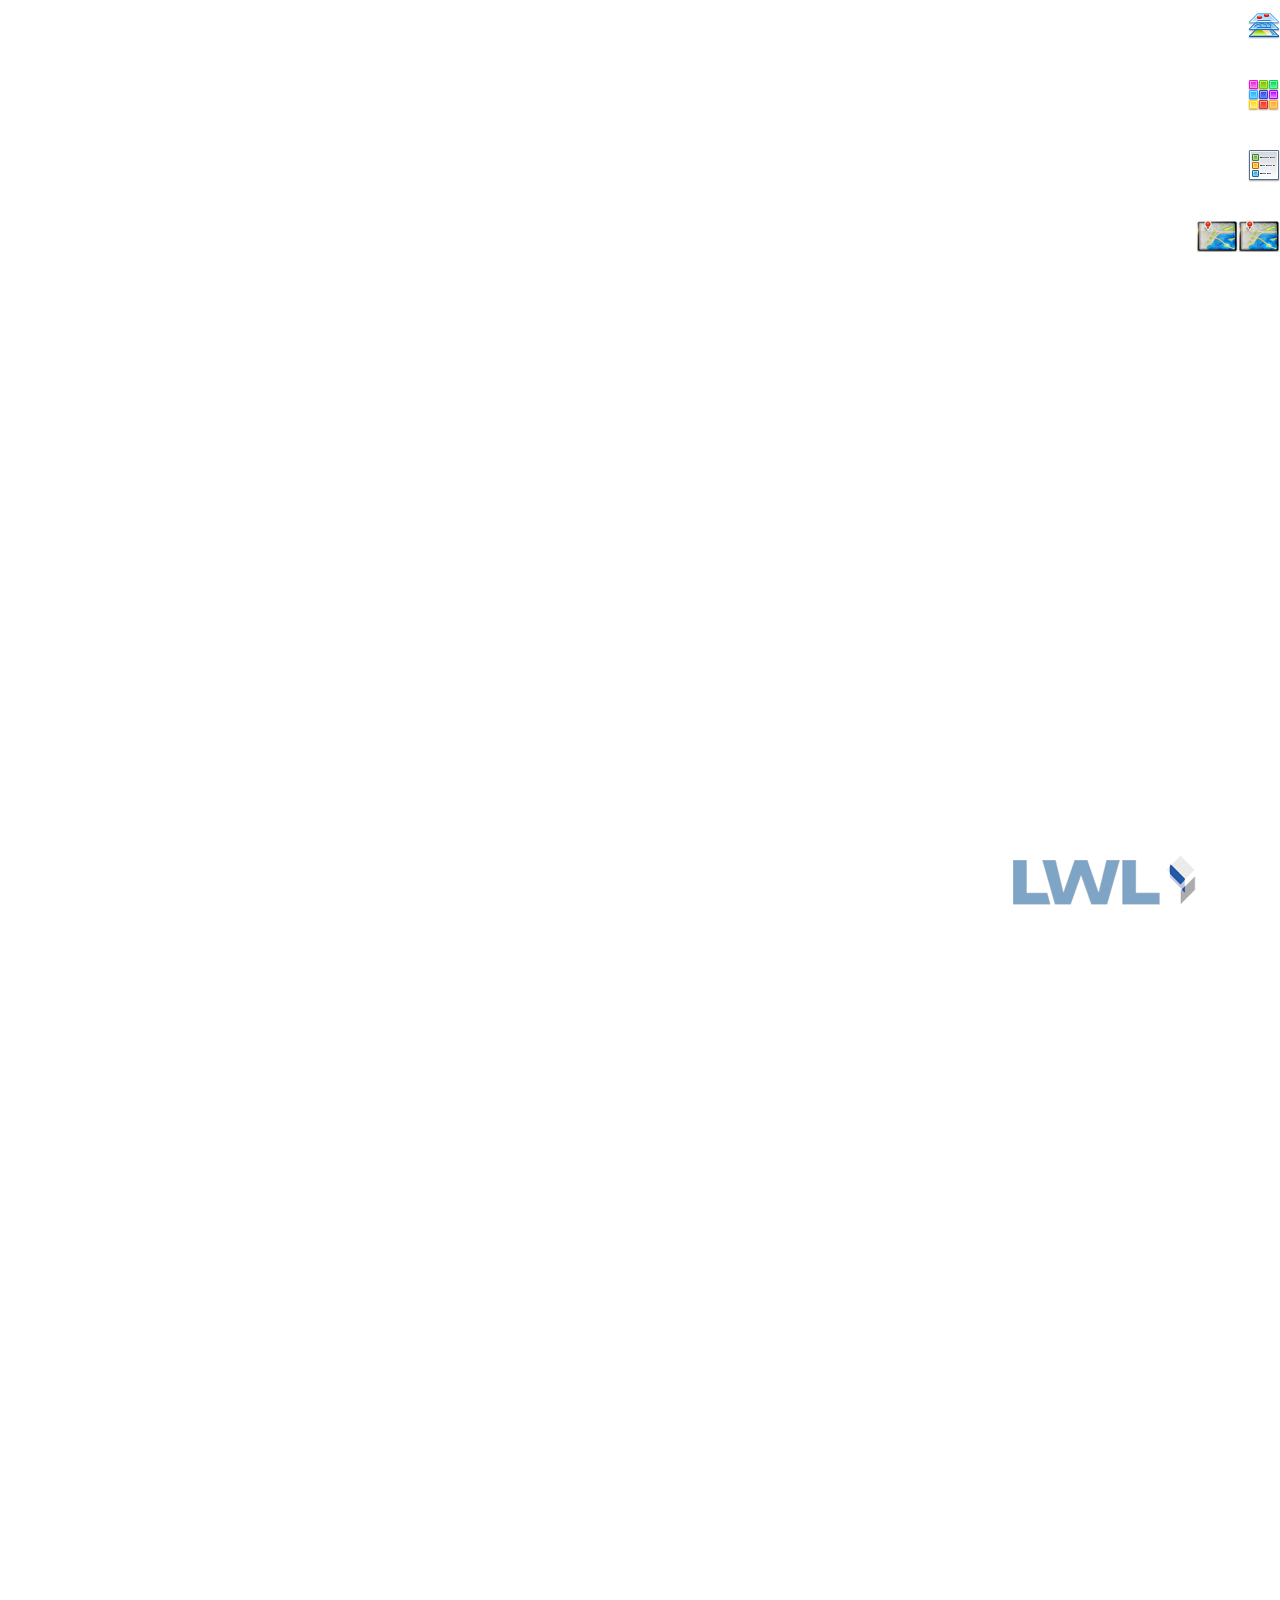
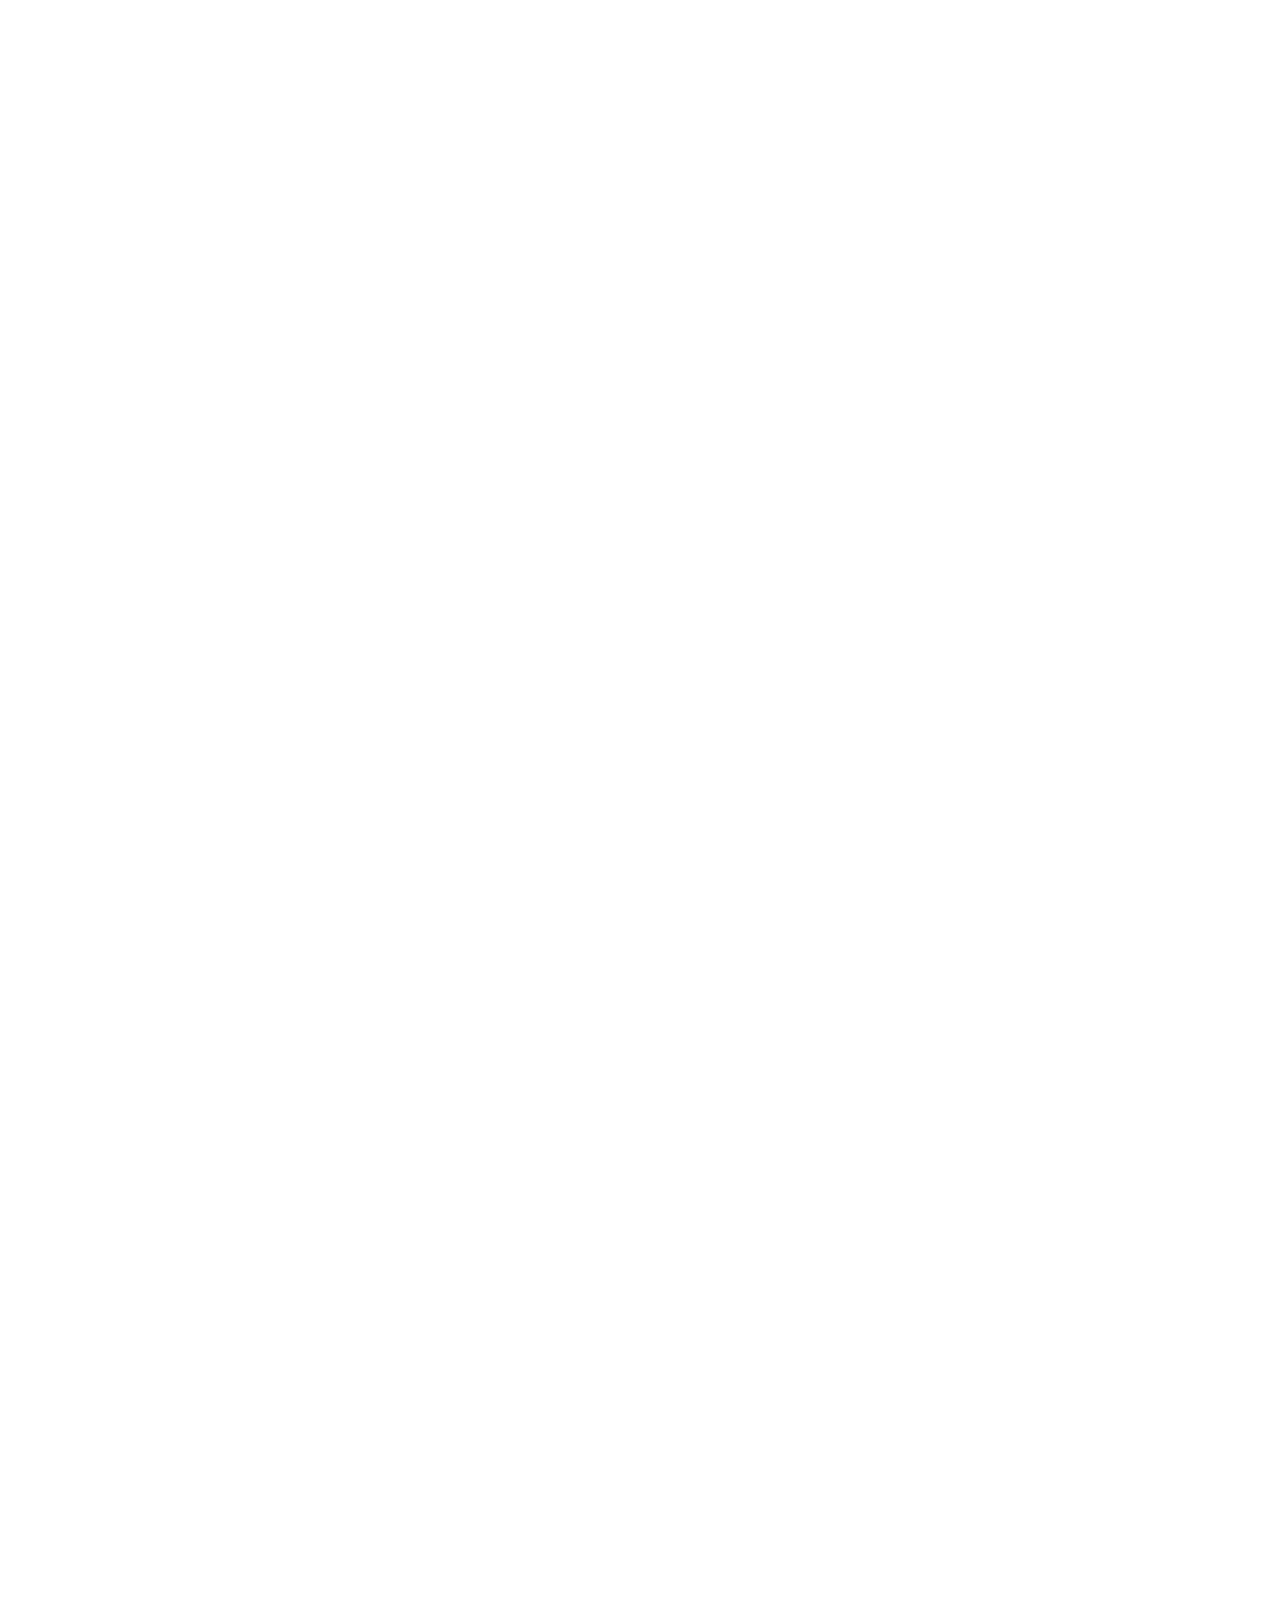
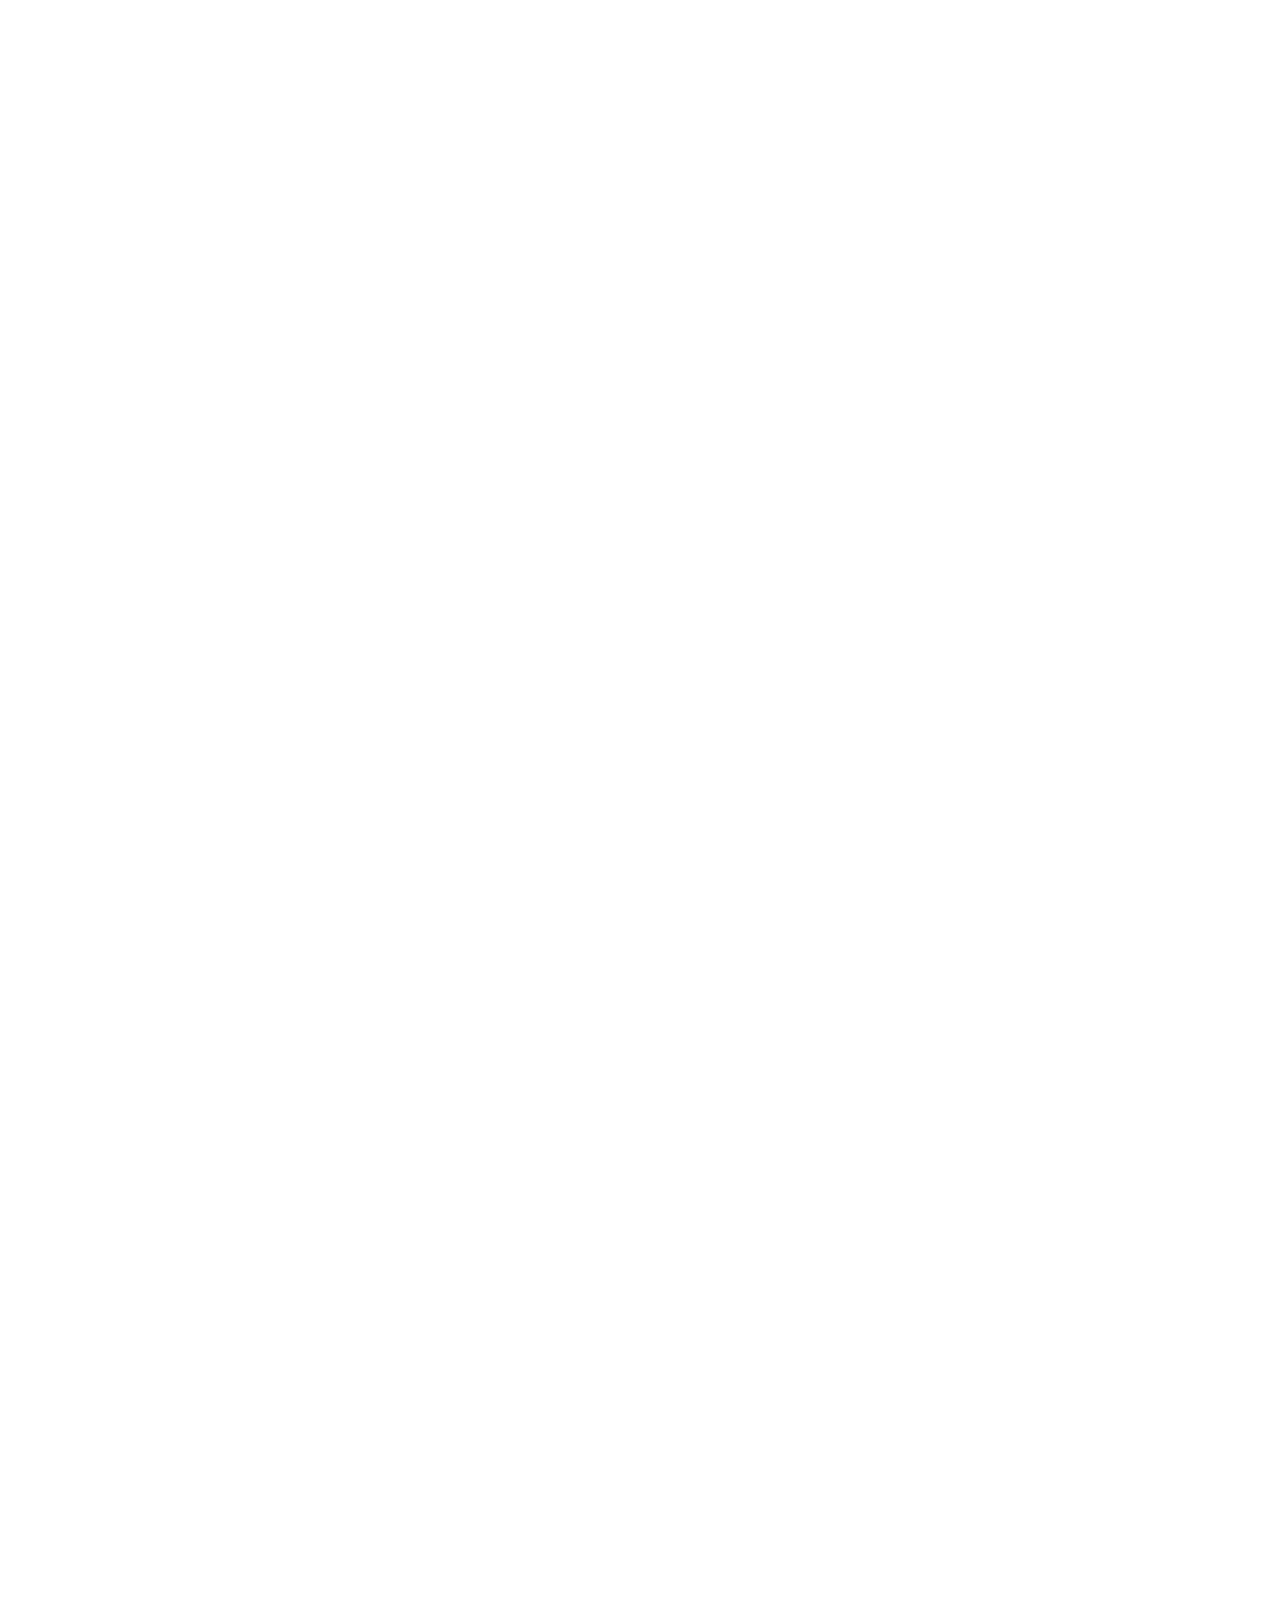
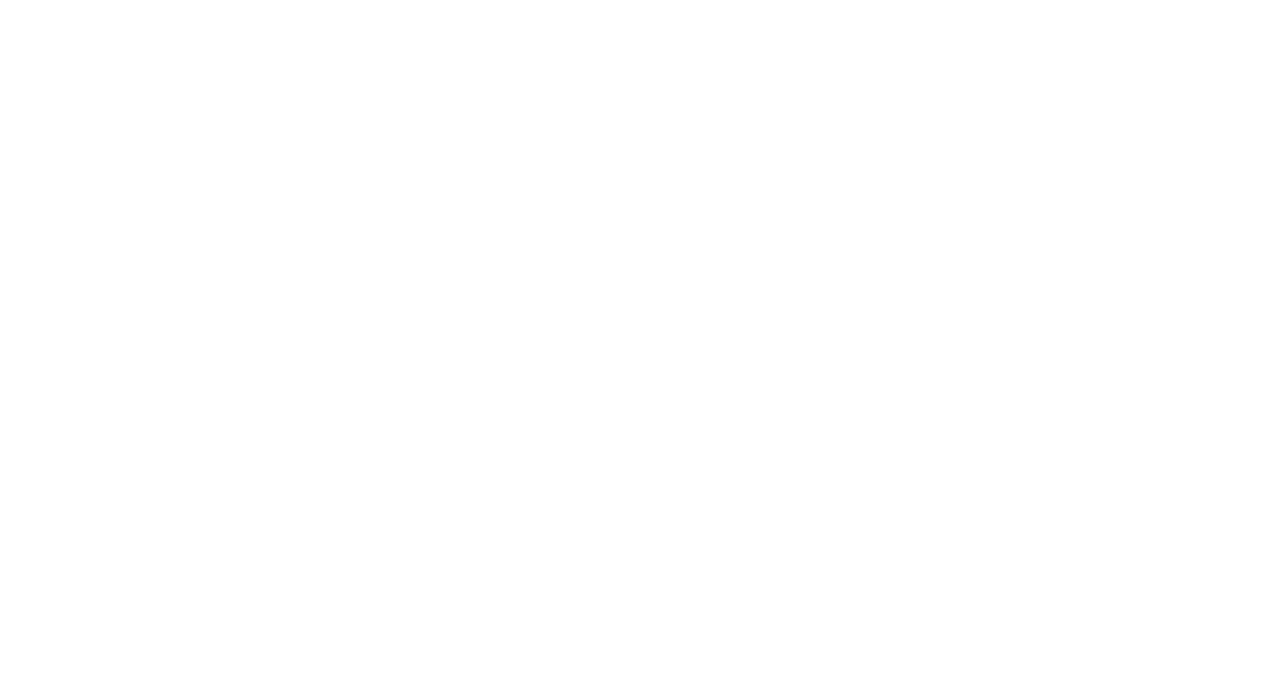
==== map.html @ 4ba6a509 "Corrected Bug from previous commit" ====
<!DOCTYPE html PUBLIC "-//W3C//DTD HTML 4.01//EN" "http://www.w3.org/TR/html4/strict.dtd">
<html lang="en">
  
  <head>
    <meta http-equiv="Content-Type" content="text/html; charset=utf-8">
    <meta name="viewport" content="initial-scale=1, maximum-scale=1,user-scalable=no"/>
    
    <!-- Basic Interface Style -->
	<link rel="stylesheet" href="http://serverapi.arcgisonline.com/jsapi/arcgis/3.1/js/dojo/dijit/themes/tundra/tundra.css">
	<!-- Style for popups containing diagrams -->
    <link rel="stylesheet" href="http://serverapi.arcgisonline.com/jsapi/arcgis/3.1/js/esri/dijit/css/Popup.css">
    <!-- Main style file-->
    <link rel="stylesheet" href="lwl-style.css">
	
	<!--dojo config settings-->
	<script type="text/javascript">
      var dojoConfig = {
        parseOnLoad: true
      }
          ;
    </script>
    
    <!-- ArcGIS Server Script -->
    <script src="http://serverapi.arcgisonline.com/jsapi/arcgis/?v=2.6">
    </script>
    <!-- Menu behaviour (icons, sliding etc.) -->
    <script src="wipeMenu.js" type="text/javascript">
    </script>
    <!-- -->
    <script src="individualBreaks.js" type="text/javascript">
    </script>
    <!-- Color picker -->
    <script type="text/javascript" src="jscolor/jscolor.js">
    </script>
    <!-- Functions to create a color ramp from two colors -->
    <script type="text/javascript" src="generateColorRamp.js">
    </script>
    <!-- Map init() Method and other important functions -->
    <script type="text/javascript" src="main.js">
    </script>
  </head>
  
  <body onload="" class="tundra">
    <!-- Layer selection menu -->
    <div id="content1" style="position: absolute; width: 100%; height: 100%;">
      <a href="#" class="icons" id="slideAwayButton_layer" style="position: absolute; right:0px; top:10px; z-index: 4;">
        <img src="images/layers_map.png">  
      </a>
      <div id="slideTarget_layer" class="wipe-menu slide chain" style="position: absolute; top:5000px; z-index: 4;">
        <a href="#" id="slideBackButton_layer" style="position: absolute; top:10px; right:12px; z-index: 4;">
          <img src="images/close12.png">
        </a>
        <a id="themenauswahlInfo" style="position: absolute; top:10px; right:26px; z-index: 4; cursor: help;">
          <img src="images/Help_sm.png">
        </a>
        <div dojoType="dijit.TitlePane" title="Themenauswahl" open="true" style="width:280px; overflow:auto;">
          <p>
            <form name="form1" id="form1" method="post" autocomplete="off">
              <div align="left" style="font-size:1em">
                <b>
                  Klassifizierbar:
                </b>
              </div>
              <input type="radio" id="gebCheck" name="Layer" value="Geburtenrate" checked=true onchange="layerChange(1)">
              Geburtenrate 
              <a id="geburtenrateInfo" style="cursor: help;">
                <img src="images/Help_sm.png">
              </a>
              <br>
              <input type="radio" name="Layer" value="Sterberate" onchange="layerChange(2)">
              Sterberate 
              <a id="sterberateInfo" style="cursor: help;">
                <img src="images/Help_sm.png">
              </a>
              <br>
              <input type="radio" name="Layer" value="Demographie" onchange="layerChange(3)">
              Demographie 
              <a id="demographieInfo" style="cursor: help;">
                <img src="images/Help_sm.png">
              </a>
              <br>
              
		  </form>
       </p>
       <form>
         <div align="left" style="font-size:1em">
           <br>
           <b>
             Nur Diagramme:
           </b>
         </div>
         <input type="checkbox" id="religionChk" name="Layer" value="Religion" onchange="layerChange(4)">
         Religion 
         <a id="religionInfo" style="cursor: help;">
           <img src="images/Help_sm.png">
         </a>
         <br>
         <input type="checkbox" id="pflegehilfeChk" name="Layer" value="Pflegehilfe" onchange="layerChange(5)">
         Pflegehilfe 
         <a id="pflegehilfeInfo" style="cursor: help;">
           <img src="images/Help_sm.png">
         </a>
       </form>
       <div id="slider1" data-dojo-type="dijit.form.HorizontalSlider" data-dojo-props='name:"horizontal1", onChange:function(val){ setFeatureLayerOpacity(val) }, value:0.5, maximum:1, minimum:0, pageIncrement:100, showButtons:true, intermediateChanges:true, slideDuration:500, style:{width:"50%", height:"20px"} '>
  <div align="center" style="font-size:0.75em">
    Transparenz
  </div>
       </div>
       
     <!-- Base-map selection menu pane -->
     </div>
     <div dojoType="dijit.TitlePane" title="Hintergrundkarte" closable="false"  open="false" style="width:280px; overflow:auto;">
       <div dojoType="dijit.layout.ContentPane" style="height:280px; overflow:auto;">
         <div id="basemapGallery" >
         </div>
       </div>
     </div>
     
  </div>
  
  <!-- Classes -->
  <a href="#" class="icons" id="slideAwayButton_classes" style="position: absolute; right:0px; top:80px; z-index: 3;">
    <img id="classesBtnImg" src="images/classes.png">
  </a>
  <div id="slideTarget_classes" class="wipe-menu slide chain" style="position: absolute; top:5000px; z-index: 3;">
    
    <a href="#" id="slideBackButton_classes" style="position: absolute; top:10px; right:12px; z-index: 4;">
      <img src="images/close12.png">
    </a>
    <a id="klasseneinteilungInfo" style="position: absolute; top:10px; right:26px; z-index: 4; cursor: help;">
      <img src="images/Help_sm.png">
    </a>
    <p>
      Klasseneinteilung:
    </p>
    
    <!-- Individual classes -->
    <div id="breaksPane" dojoType="dijit.TitlePane" title="Individuell" open="false" style="width:280px; overflow:auto; max-height:230px;">
      <a> <!-- href="javascript:addIndivBreakField()"> -->
        <p>Diese Funktion ist zur Zeit deaktiviert.</p>
        <img src="images/plus20.png">
      </a>
      <table id="Breaks">
      </table>
    </div> 
    <!-- Automatic classes (equal breaks) -->
    <div dojoType="dijit.TitlePane" title="Automatisch" open="true" style="width:280px; overflow:auto;">
      <table border="0">
        <tr>
          <td>
            <b>
              Farbskala von/bis: 
            </b>
          </td>
          <td>
            <input class="color" id="eqBrStartColor" style="width:25px;">
            <b>
              /
              <b>
                <input class="color" id="eqBrEndColor" style="width:25px;">
                <br>
              </td>
            </tr>
            <tr>
              <td>
                <b>
                  Anzahl der Klassen: 
                </b>
              </td>
              <td>
                <input type="text" id="equalBreaksText" value="4" style="width:50px;">
              </td>
            </tr>
          </table>
        <input type="button" onclick="javascript:addEqualBreaks(parseInt(document.getElementById('equalBreaksText').value), document.getElementById('eqBrEndColor').value, document.getElementById('eqBrStartColor').value)" value="Anwenden">
        <table id="Breaks">
        </table>
      </div>
    </div>  
  </div>
  
  
  
  
  <!-- Legend -->
  <a href="#" class="icons" id="slideAwayButton_legend" style="position: absolute; right:0px; top:150px; z-index: 2;">
    <img id="legendBtnImg" src="images/legend.png">
  </a>
  <div id="slideTarget_legend" class="wipe-menu slide chain" style="position: absolute; top:3000px; z-index: 2; height: 230px; max-height:230px;">
    
    <a href="#" id="slideBackButton_legend" style="position: absolute; top:10px; right:12px; z-index: 4;">
      <img src="images/close12.png">
    </a>
    
    <div title="Legende" style="width:180px; height:230px; max-height=230px; overflow:auto;">
      <p>
        <b>
          Legende:
        </b>
      </p>
      <div id="legendDiv">
        <div id="legend">
        </div>
      </div>
    </div>
  </div>
  
  
  <!-- Split Screen -->
  <div id="splitDiv">
    <a href="#" class="icons" id="slideAwayButton_split" style="position: absolute; right:0px; top:220px; z-index: 5;">
      <img src="images/map_btn.png" >
    </a>
  </div>
  
  
  
  <div dojotype="dijit.layout.BorderContainer" design="headline" gutters="false"
  style="width: 100%; height: 100%; margin: 0;">
    <div id="map" dojotype="dijit.layout.ContentPane" region="center" style="overflow:hidden; z-index: 1;">
    </div>
  </div>
  
  
  <!-- Ifgi and LWL logo -->
  <a href="http://www.lwl.org/" target="_blank" id="lwl_logo_map" style="position: absolute; right:120px; bottom:5px; z-index: 2; opacity: 0.5; height:35px;">
    <img src="images/lwl_logo_map.png">
  </a>
  <a href="http://ifgi.uni-muenster.de/" target="_blank" id="ifgi_logo_map" style="position: absolute; right:80px; bottom:0px; z-index: 2; height:45px;">
    <img src="images/ifgi_logo_map.png">
  </a>
  </div>
  
</body>
</html>
---- lwl-style.css ----
.simpleInfoWindow, .simpleInfoWindow .title {
border-color: #5C9CFF;
}
.simpleInfoWindow .title{
font-weight:bold;
}
html, body { 
height: 100%; width: 100%;
margin: 0; padding: 0;
} 
body{
background-color: #fff; overflow:hidden; 
font-family: sans-serif;
}	 

.wipe-menu {
	background-color:#ededff;	
	border-radius:6px;
	border:1px solid #dcdcdc;
margin:2em;
padding:0.5em;
text-align:left;
min-width:200px;
font-family: verdana;
font-size: 12px;
}
.wipe {
font-size: 18px;
height: auto;
width: auto;
min-width:200px;
}
.slide {
position: absolute;
left: 0px;
top: 00px;
}
.chain {
opacity: 0;
}

.simpleInfoWindow, .simpleInfoWindow .title {
border-color: #5C9CFF;
}
.simpleInfoWindow .title{
font-weight:bold;
}
html, body { 
height: 100%; width: 100%;
margin: 0; padding: 0;
} 
body{
background-color: #fff; overflow:hidden; 
font-family: verdana;
}	 
.content{
padding:0px;
z-index:20;
}

div.title{
font-weight:bold;
}

.range, range{
width:65px;
height:20px;
border:1px solid #9cb5e6;
background-color:#aac3f4;
}

#legend_graphicsLayer1_1 {
   max-height: 100px;
}
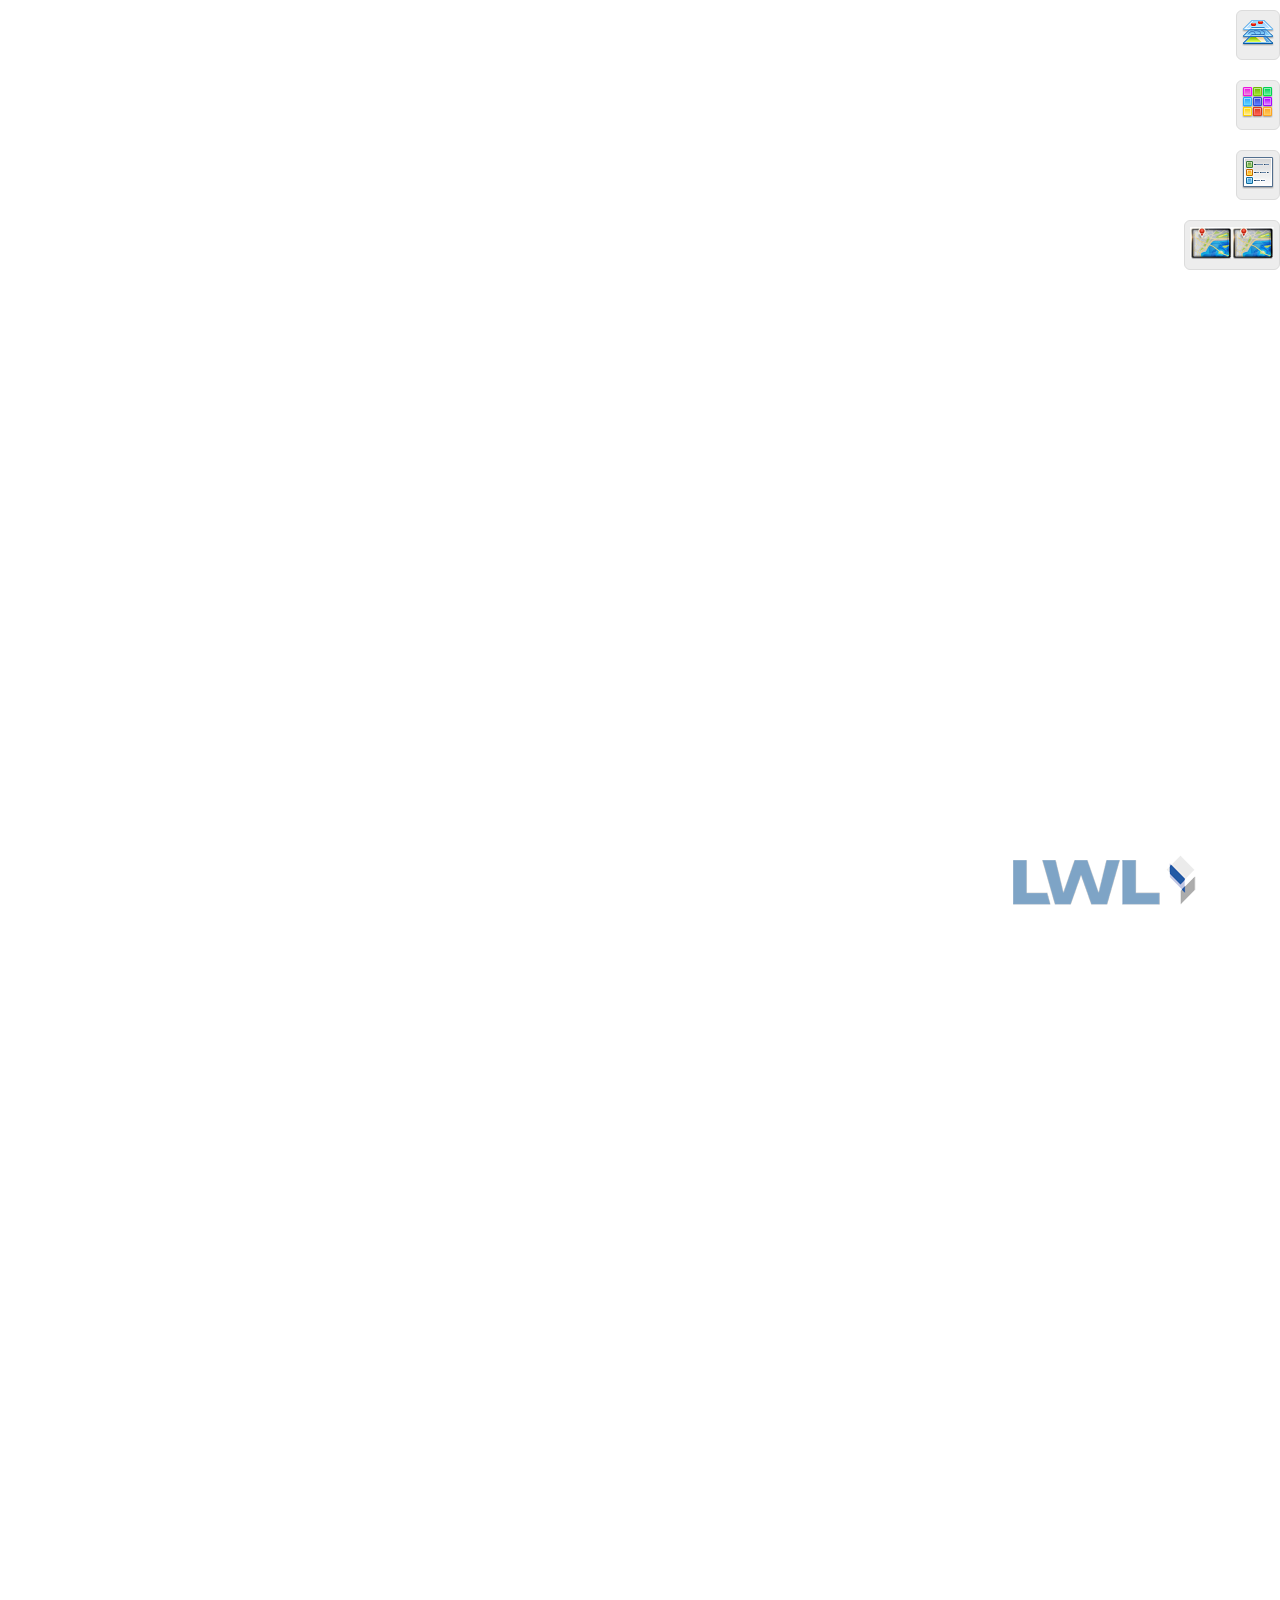
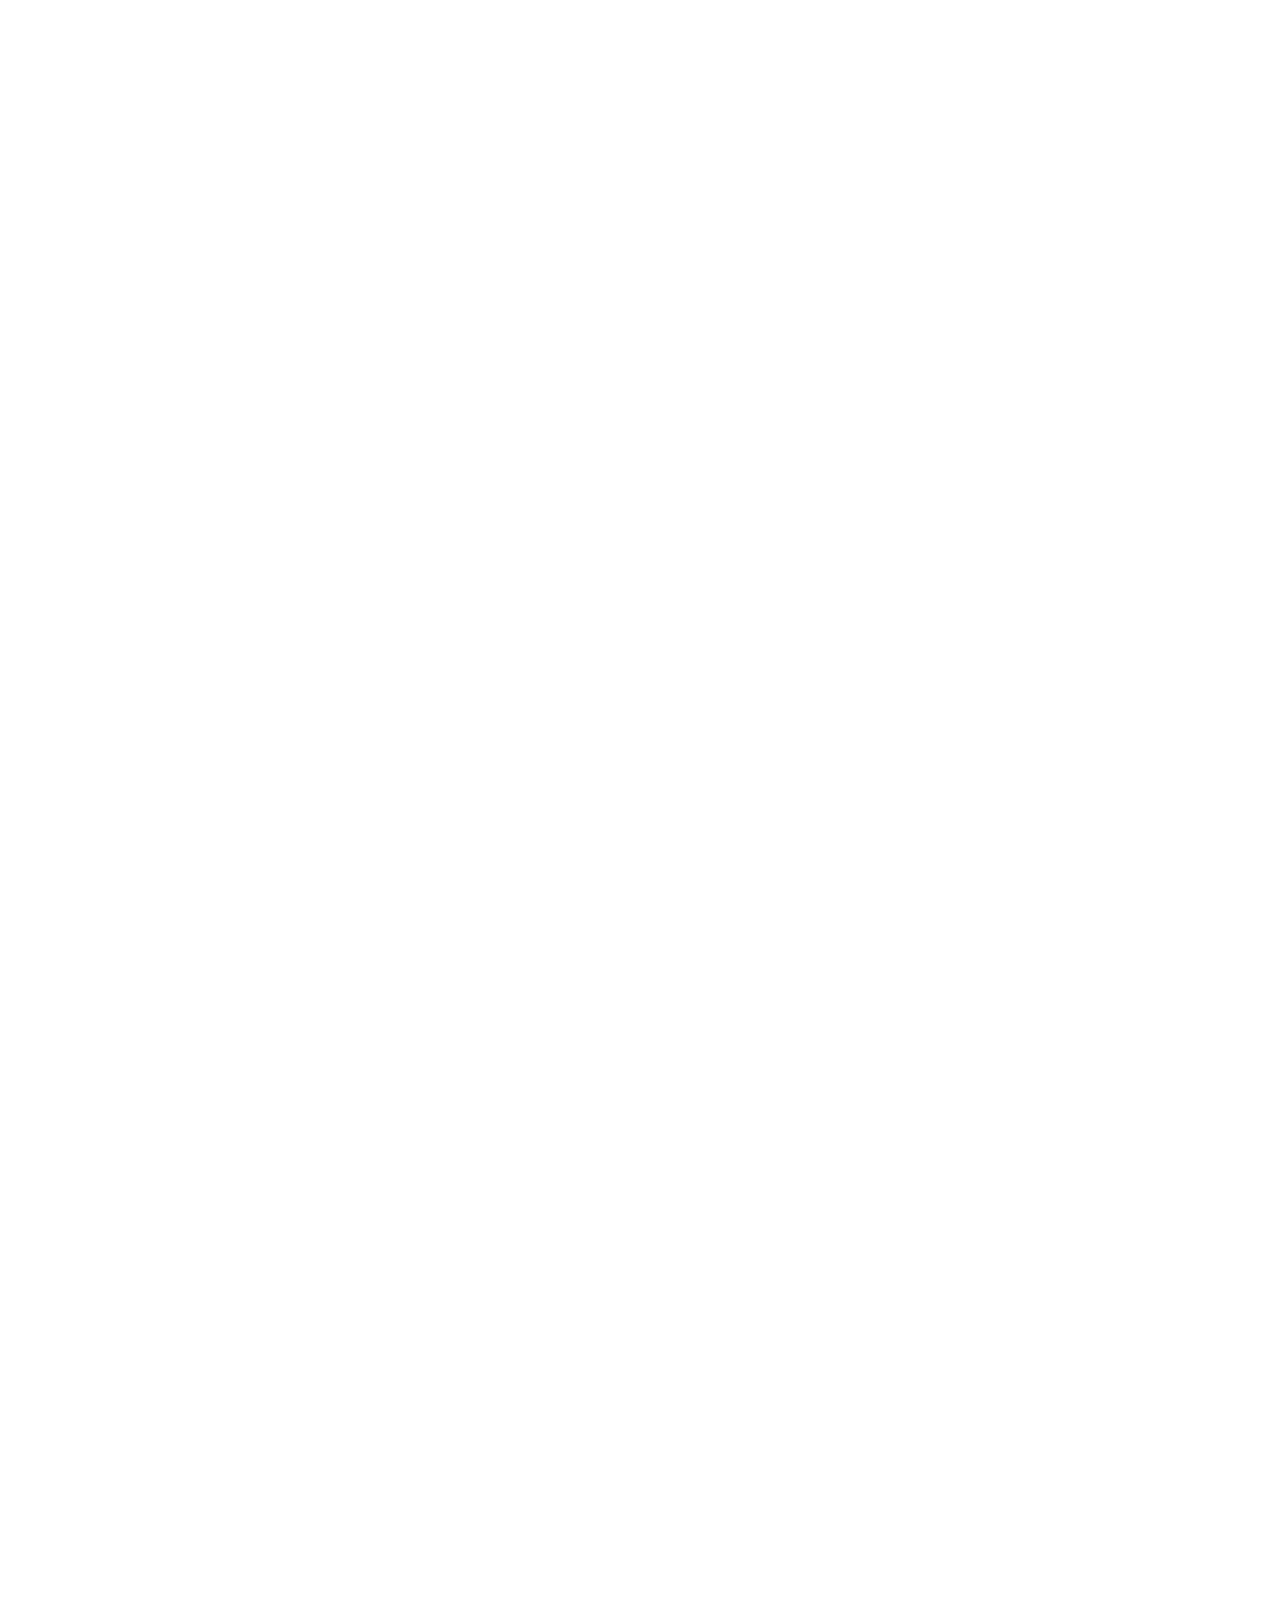
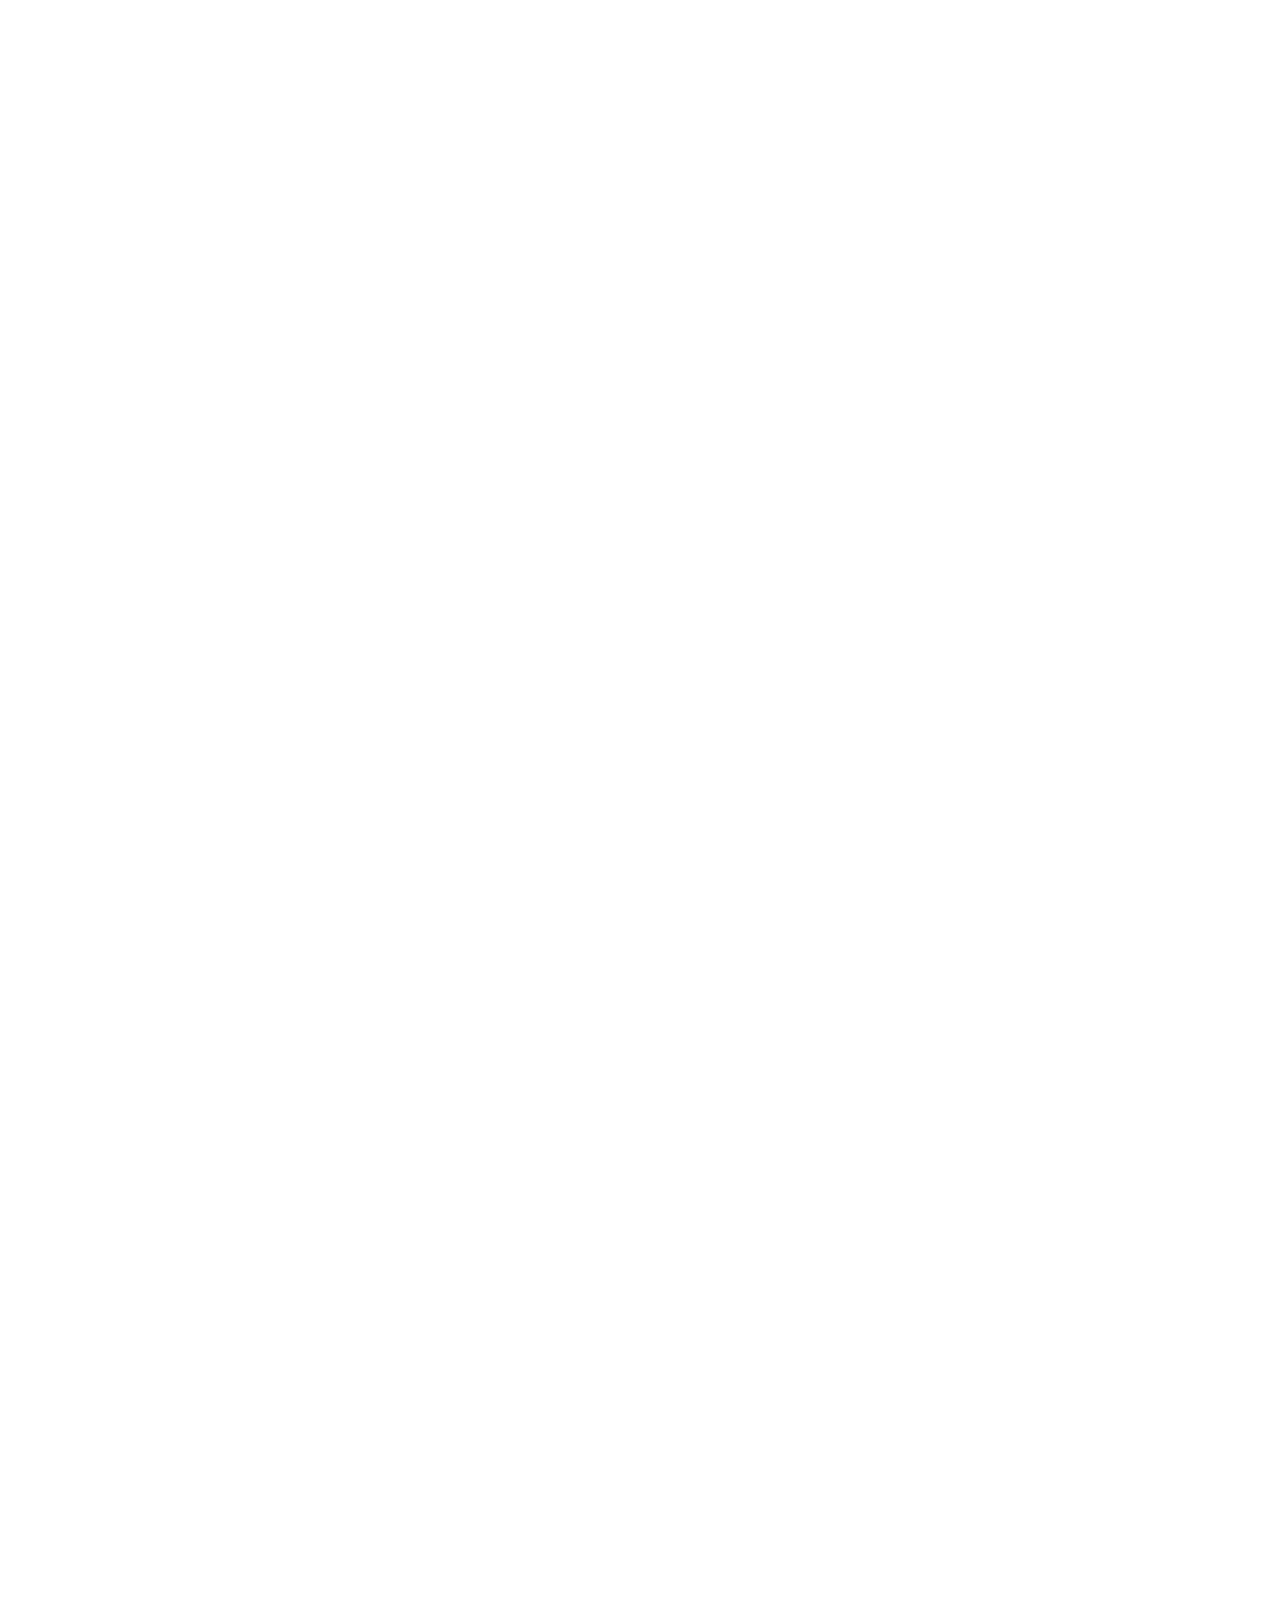
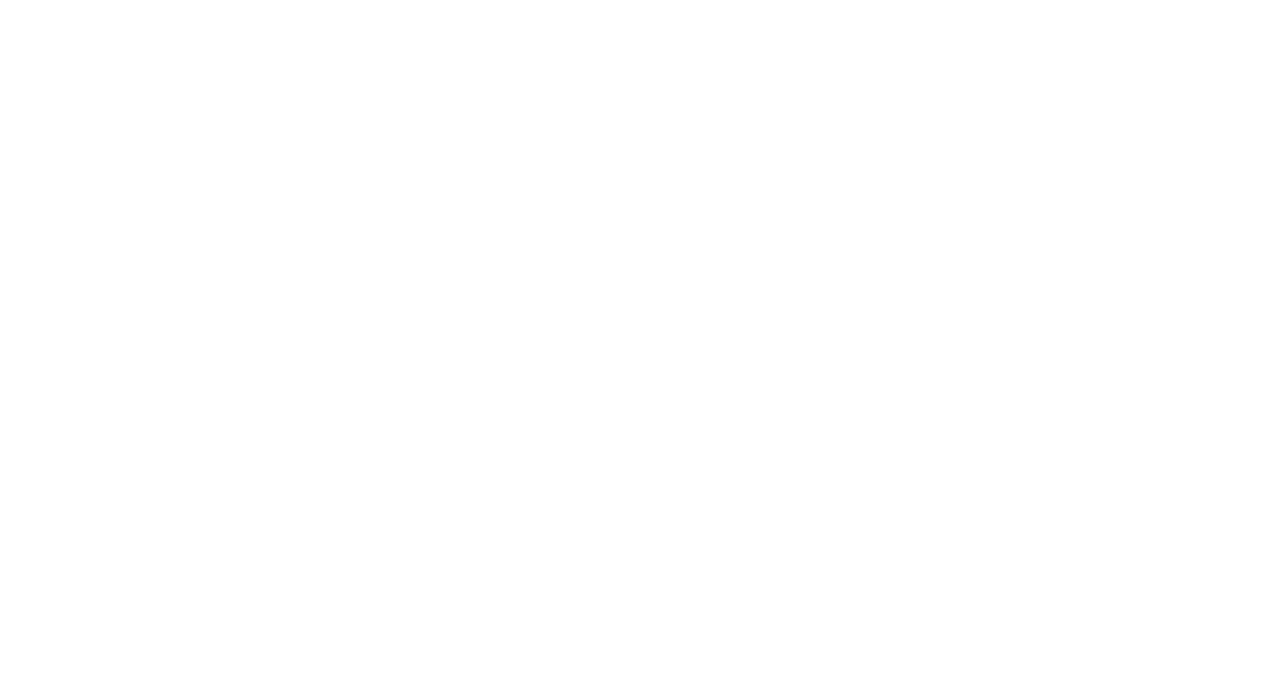
==== commit 74267298: "Revert "documented code"" ====
--- a/map.html
+++ b/map.html
@@ -1,235 +1,825 @@
 <!DOCTYPE html PUBLIC "-//W3C//DTD HTML 4.01//EN" "http://www.w3.org/TR/html4/strict.dtd">
 <html lang="en">
-  
+
   <head>
     <meta http-equiv="Content-Type" content="text/html; charset=utf-8">
     <meta name="viewport" content="initial-scale=1, maximum-scale=1,user-scalable=no"/>
-    
-    <!-- Basic Interface Style -->
+    <!-- -->
 	<link rel="stylesheet" href="http://serverapi.arcgisonline.com/jsapi/arcgis/3.1/js/dojo/dijit/themes/tundra/tundra.css">
-	<!-- Style for popups containing diagrams -->
+	<!-- -->
     <link rel="stylesheet" href="http://serverapi.arcgisonline.com/jsapi/arcgis/3.1/js/esri/dijit/css/Popup.css">
-    <!-- Main style file-->
+    <!-- -->
     <link rel="stylesheet" href="lwl-style.css">
 	
 	<!--dojo config settings-->
 	<script type="text/javascript">
       var dojoConfig = {
         parseOnLoad: true
-      }
-          ;
+      };
     </script>
     
-    <!-- ArcGIS Server Script -->
-    <script src="http://serverapi.arcgisonline.com/jsapi/arcgis/?v=2.6">
+    <script src="http://serverapi.arcgisonline.com/jsapi/arcgis/?v=2.6"></script>
+    <!-- Menu behaviour (icons, sliding etc.) -->
+    <script src="wipeMenu.js" type="text/javascript"></script>
+    <!-- -->
+    <script src="individualBreaks.js" type="text/javascript"></script>
+    <!-- -->
+    <script type="text/javascript" src="jscolor/jscolor.js"></script>
+    <!-- -->
+    <script type="text/javascript" src="generateColorRamp.js"></script>
+    
+
+  </head>
+    <script type="text/javascript" charset="utf-8">
+dojo.require("esri.map");
+	dojo.require("esri.layers.FeatureLayer");
+	dojo.require("dojox.widget.TitleGroup");
+	dojo.require("dijit.TitlePane");
+	dojo.require("dijit.form.Button");
+	dojo.require("dijit.layout.AccordionContainer");
+	dojo.require("dojo.parser");
+	dojo.require("dijit.form.Textarea");
+	dojo.require("dijit.form.DropDownButton");
+    dojo.require("dijit.TooltipDialog");
+    dojo.require("dijit.form.TextBox");
+	dojo.require("esri.layers.osm");
+	dojo.require("dijit.form.DropDownButton");
+	dojo.require("esri.dijit.Scalebar");
+	dojo.require("esri.dijit.Legend");
+	dojo.require("dijit.layout.BorderContainer");
+	dojo.require("dijit.layout.ContentPane");
+	dojo.require("esri.tasks.query");
+	dojo.require("dojox.charting.themes.Julie");
+	dojo.require("esri.tasks.geometry");
+	dojo.require("esri.dijit.Popup");
+	dojo.require("dijit.dijit");
+	dojo.require("esri.virtualearth.VETiledLayer");
+	dojo.require("esri.dijit.BasemapGallery");
+	dojo.require("esri.arcgis.utils");
+	dojo.require("dijit.Tooltip");
+	dojo.require("dijit.form.Slider");
+
+
+	var breakCount = 0;
+	var featureLayer;
+	var diagramLayer;
+	var map, queryTask, query, template, disconHandler;
+	var attributeFields = ["Kreisname", "'2010$'.Lebendgeborene", "'2010$'.Gestorbene", "Tabelle1$.Fortgezogene", "Katholisch", "'2005$'.Leistungsempfänger Pflegeversicherung I"];
+	var diagramFields = new Array(attributeFields.length);
+
+	var activeLayer = 1;
+	var legend;
+	var maxValues = [0, 5107, 7552, 23852];
+	var minValues = [0, 1031, 1382, 3432];
+	var allowPan = false;
+	var counter = 0;
+
+	function init() {
+		addTooltips();
+	    initDiagramFields();
+	    var popup = new esri.dijit.Popup(null, dojo.create("div"));
+
+	    esri.config.defaults.io.proxyUrl = "/arcgisserver/apis/javascript/proxy/proxy.ashx";
+	    
+	    
+	    var otherExtent = new esri.geometry.Extent(413447, 6487669, 1269542, 7099165, new esri.SpatialReference({
+	            wkid: 102100
+	        }));
+	    for (var i = 0; i < parent.frames.length; i++){
+			if(parent.frames[i].name != self.name){
+				otherExtent = parent.frames[i].map.extent;
+			}
+		}
+	    
+	    map = new esri.Map("map", {
+	        extent: otherExtent,
+	        infoWindow: popup,
+	        slider: true
+	    });
+
+	    createBasemapGallery();
+
+	    // Tooltipps
+	    // new dijit.Tooltip({
+	    //    connectId: ["id_geb"],
+	    //    label: "value <b>74</b>"
+	    //  });
+
+	    //add Layer overlay
+	    dojo.connect(map, "onLoad", initOperationalLayer);
+		dojo.connect(map, "onPanEnd", reLocate);
+		dojo.connect(map, "onZoomEnd", reLocate);//syncZoom);
+		
+		
+		dojo.connect(map, "onMouseDown", function(){
+												//counter = 0;
+												for (var i = 0; i < parent.frames.length; i++){
+													//if(parent.frames[i].name != self.name){
+														parent.frames[i].counter = 0;
+														console.log("counter reset in frames["+i+"]");
+													//}
+												}
+												
+												});
+		dojo.connect(map, "onMouseWheel", function(){
+												//counter = 0;
+												for (var i = 0; i < parent.frames.length; i++){
+													//if(parent.frames[i].name != self.name){
+														parent.frames[i].counter = 0;
+														console.log("counter reset in frames["+i+"]");
+													//}
+												}
+												
+												});
+		//dojo.connect(map, "onMouseUp", allowPanFunc(false));
+		
+		//dojo.connect(map, "onZoom", reLocate);
+	    dojo.connect(map, 'onLayersAddResult', function (results) {
+		//dojo.connect(map, "onResize", divChange());
+		//dojo.connect(map, "onReposition", divChange());
+
+
+
+	        var layerInfo = dojo.map(results, function (layer, index) {
+	            return {
+	                layer: layer.layer,
+	                title: layer.layer.name
+	            };
+	        });
+
+	        //add the legend 
+	        legend = new esri.dijit.Legend({
+	            map: map,
+	            layerInfos: layerInfo
+	        }, "legend");
+	        legend.startup();
+	    });
+
+
+
+	    //resize the map when the browser resizes
+	    dojo.connect(dijit.byId('map'), 'resize', map, map.resize);
+
+	    //Scalebar
+	    dojo.connect(map, 'onLoad', function (theMap) {
+	        var scalebar = new esri.dijit.Scalebar({
+	            map: map,
+	            scalebarUnit: 'metric',
+	            attachTo: "bottom-left"
+	        });
+	        dojo.connect(dijit.byId('map'), 'resize', map, map.resize);
+	    });
+
+	    //Baselayer
+	    tiledMapServiceLayer = new esri.layers.ArcGISTiledMapServiceLayer("http://server.arcgisonline.com/ArcGIS/rest/services/World_Street_Map/MapServer");
+	    osmLayer = new esri.layers.OpenStreetMapLayer();
+	    map.addLayer(osmLayer);
+		
+		
+		onLoadCheck();
+
+		
+	}
+
+
+	function createBasemapGallery() {
+	    //add the basemap gallery, in this case we'll display maps from ArcGIS.com including bing maps
+	    var basemapGallery = new esri.dijit.BasemapGallery({
+	        showArcGISBasemaps: true,
+	        bingMapsKey: 'Enter your Bing Maps Key',
+	        map: map
+	    }, "basemapGallery");
+
+	    basemapGallery.startup();
+
+	    dojo.connect(basemapGallery, "onError", function (msg) {
+	        console.log(msg)
+	    });
+	}
+
+
+	// opacity für FeatureLayer
+	function setFeatureLayerOpacity(opacity) {
+	    featureLayer.setOpacity(opacity);
+	}
+	
+	function allowPanFunc(val){
+			allowPan = val;
+	}
+	
+	function initDiagramFields() {
+	    diagramFields[4] = new Array(4);
+	    diagramFields[4][1] = "Katholisch";
+	    diagramFields[4][2] = "Evangelisc";
+	    diagramFields[4][3] = "Andere";
+	    diagramFields[4][4] = "Keine";
+	    diagramFields[5] = new Array(3);
+	    diagramFields[5][1] = "'2005$'.Leistungsempfänger Pflegeversicherung I";
+	    diagramFields[5][2] = "'2005$'.Leistungsempfänger Pflegeversicherung II";
+	    diagramFields[5][3] = "'2005$'.Leistungsempfänger Pflegeversicherung III";
+	}
+
+	//FeatureLayer Overlay
+	function initOperationalLayer() {
+
+		
+			featureLayer = new esri.layers.FeatureLayer("http://giv-learn.uni-muenster.de/ArcGIS/rest/services/LWL/lwl_collection/MapServer/" + activeLayer, {
+				mode: esri.layers.FeatureLayer.MODE_ONDEMAND,
+				outFields: ["*"],
+				opacity: .50
+			});
+			featureLayer.setSelectionSymbol(new esri.symbol.SimpleFillSymbol());
+			map.addLayers([featureLayer]);
+			
+
+			console.log("layerIds:"+map.graphicsLayerIds);
+
+		
+	    
+	}
+	
+	function initDiagramLayer() {
+
+		
+			diagramLayer = new esri.layers.FeatureLayer("http://giv-learn.uni-muenster.de/ArcGIS/rest/services/LWL/lwl_collection/MapServer/" + activeLayer, {
+				mode: esri.layers.FeatureLayer.MODE_ONDEMAND,
+				outFields: ["*"],
+				opacity: .0
+			});
+			diagramLayer.setSelectionSymbol(new esri.symbol.SimpleFillSymbol());
+			map.addLayers([diagramLayer]);
+			
+
+			console.log("layerIds:"+map.graphicsLayerIds);
+
+		
+	    
+	}
+
+	function connectDiagramFunc(layerNr) {
+	    //map.infoWindow.resize(240, 215);
+	    disconHandler = dojo.connect(map, "onClick", executeQueryTask);
+
+	    queryTask = new esri.tasks.QueryTask("http://giv-learn.uni-muenster.de/ArcGIS/rest/services/LWL/lwl_collection/MapServer/" + layerNr);
+
+	    query = new esri.tasks.Query();
+	    query.returnGeometry = true;
+	    query.outFields = ["*"];
+	    query.outSpatialReference = map.spatialReference;
+	    query.spatialRelationship = esri.tasks.Query.SPATIAL_REL_INTERSECTS;
+
+	    var diagramF = new Array(diagramFields[layerNr].length - 1);
+	    //console.log(diagramFields[layerNr].length + " <length");
+	    for (i = 0; i < diagramFields[layerNr].length - 1; i++) {
+	        diagramF[i] = diagramFields[layerNr][i + 1];
+
+	    }
+
+
+	    //Reference the chart theme here too
+	    template = new esri.dijit.PopupTemplate({
+	        title: "Verteilung in {Kreisname}",
+	        mediaInfos: [{
+	            type: "piechart",
+	            value: {
+	                fields: diagramF,
+	                theme: "Julie"
+	            }
+	        }]
+	    });
+
+	}
+
+	function colorChange(count) {
+
+	        symbol = new esri.symbol.SimpleFillSymbol();
+	        symbol.setColor(new dojo.Color([150, 150, 150, 0.75]));
+	        var renderer = new esri.renderer.ClassBreaksRenderer(symbol, attributeFields[activeLayer]);
+	        for (var i = 1; i <= breakCount; i++) {
+	            var element = document.getElementById("breakFrom" + i);
+	            if (element) {
+	                renderer.addBreak(document.getElementById("breakFrom" + i).value,
+	                document.getElementById("breakTo" + i).value,
+	                new esri.symbol.SimpleFillSymbol().setColor(new dojo.Color("#" + document.getElementById("cp" + i).value)));
+	            }
+	        }
+	    
+
+	    featureLayer.setRenderer(renderer);
+	    featureLayer.refresh();
+
+	    legend.refresh();
+	}
+
+	function layerChange(layerNr) {
+	    //if (layerNr == 1) {
+	       // var d = document.getElementById("timeSlider");
+	       // d.style.visibility = "visible";
+	    //} else {
+	     //   var d = document.getElementById("timeSlider");
+	    //    d.style.visibility = "hidden";
+	    //}
+
+	    
+	    //active Diagram clicks
+	    //if (layerNr == 4 || layerNr == 5) {
+	        //connectDiagramFunc(layerNr);
+			//disableClasses();
+			//disableLegend();
+	    //}else{
+			//enableClasses();
+			//enableLegend();
+		//}
+
+	    
+
+		//disconnect old infowindow behaviour
+	    //if (activeLayer == 4 || activeLayer == 5) {
+	        //dojo.disconnect(disconHandler);
+	    //}else{
+			//activeLayer = layerNr;
+		//}
+
+		if(layerNr == 4 && !(document.getElementById("religionChk").checked)){
+			dojo.disconnect(disconHandler);
+			map.removeLayer(diagramLayer);
+			diagramLayer = null;
+		}else if(layerNr == 4 && document.getElementById("religionChk").checked){
+			dojo.disconnect(disconHandler);
+			connectDiagramFunc(layerNr);
+			document.getElementById("pflegehilfeChk").checked=false;
+			if(diagramLayer != null){
+				map.removeLayer(diagramLayer);
+				diagramLayer = null;
+			}
+			initDiagramLayer();
+		}else if(layerNr == 5 && !(document.getElementById("pflegehilfeChk").checked)){
+			dojo.disconnect(disconHandler);
+			map.removeLayer(diagramLayer);
+			diagramLayer = null;
+		}else if(layerNr == 5 && document.getElementById("pflegehilfeChk").checked){
+			dojo.disconnect(disconHandler);
+			connectDiagramFunc(layerNr);
+			document.getElementById("religionChk").checked=false;
+			if(diagramLayer != null){
+				map.removeLayer(diagramLayer);
+				diagramLayer = null;
+			}
+			initDiagramLayer();
+		}else{
+			activeLayer = layerNr;
+			var d = document.getElementById("breaksPane_pane");
+			var olddiv = document.getElementById("Breaks");
+			d.removeChild(olddiv);
+			var addBreaksTable = document.createElement("table");
+			addBreaksTable.setAttribute("id", "Breaks");
+			d.appendChild(addBreaksTable);
+			breakCount = 0;
+			legend.destroy();
+			var legendDiv = document.getElementById("legendDiv");
+			var leg = document.createElement("div");
+			leg.setAttribute("id", "legend");
+			legendDiv.appendChild(leg);
+			
+			map.removeLayer(featureLayer);
+			featureLayer = null;
+			initOperationalLayer();
+		}
+
+		//map.removeLayer(featureLayer);
+	    //featureLayer = null;
+	    //initOperationalLayer();
+
+	}
+
+	function addEqualBreaks(number, colorStart, colorEnd) {
+
+	        var breakStep = (maxValues[activeLayer] - minValues[activeLayer]) / (number + 1);
+	        console.log("equal breaks: " + breakStep);
+
+	        var colorArray = generateColor(colorStart, colorEnd, number);
+
+	        symbol = new esri.symbol.SimpleFillSymbol();
+	        symbol.setColor(new dojo.Color([150, 150, 150, 0.75]));
+	        var renderer = new esri.renderer.ClassBreaksRenderer(symbol, attributeFields[activeLayer]);
+	        for (var i = 0; i <= number; i++) {
+	            renderer.addBreak(Math.round((minValues[activeLayer] + i * breakStep) / 10) * 10,
+	            Math.round((minValues[activeLayer] + (i + 1) * breakStep) / 10) * 10,
+	            new esri.symbol.SimpleFillSymbol().setColor(dojo.colorFromHex('#' + colorArray[i])));
+	            console.log("colorArray " + colorArray);
+	        }
+
+	        featureLayer.setRenderer(renderer);
+	        featureLayer.refresh();
+
+	        legend.refresh();
+	    
+	}
+
+
+
+	function executeQueryTask(evt) {
+	    console.log("exectureQueryTask");
+	    query.geometry = evt.mapPoint;
+
+	    var deferred = queryTask.execute(query);
+
+	    deferred.addCallback(function (response) {
+	        // response is a FeatureSet
+	        // Let's return an array of features.
+	        return dojo.map(response.features, function (feature) {
+	            feature.setInfoTemplate(template);
+	            return feature;
+	        });
+	    });
+
+
+	    // InfoWindow expects an array of features from each deferred
+	    // object that you pass. If the response from the task execution 
+	    // above is not an array of features, then you need to add a callback
+	    // like the one above to post-process the response and return an
+	    // array of features.
+	    map.infoWindow.setFeatures([deferred]);
+	    map.infoWindow.show(evt.mapPoint);
+	}
+
+	function timeSlideChange(year) {
+	    if (year == 2009) {
+	        attributeFields[1] = "'2009$'.Lebendgeborene";
+	        maxValues[1] = 4906;
+	        minValues[1] = 832;
+	        addEqualBreaks(parseInt(document.getElementById('equalBreaksText').value), document.getElementById('eqBrEndColor').value, document.getElementById('eqBrStartColor').value);
+	    } else if (year == 2010) {
+	        attributeFields[1] = "'2010$'.Lebendgeborene";
+	        maxValues[1] = 5106;
+	        minValues[1] = 1032;
+	        addEqualBreaks(parseInt(document.getElementById('equalBreaksText').value), document.getElementById('eqBrEndColor').value, document.getElementById('eqBrStartColor').value);
+	    } else if (year == 2011) {
+	        attributeFields[1] = "'2011$'.Lebendgeborene";
+	        maxValues[1] = 5306;
+	        minValues[1] = 1232;
+	        addEqualBreaks(parseInt(document.getElementById('equalBreaksText').value), document.getElementById('eqBrEndColor').value, document.getElementById('eqBrStartColor').value);
+	    }
+	}
+
+
+	
+	function divChange(){
+		//alert("divChange in " + self.name);
+		map.resize();
+		map.reposition();
+		
+		}
+
+
+
+	var lastPan = new Date().getTime();
+	function reLocate(){
+		//console.log("relocate");
+		if((new Date().getTime() - lastPan) > 500){
+			for (var i = 0; i < parent.frames.length; i++){
+				if(parent.frames[i].name != self.name){
+					parent.frames[i].reCenterAndZoom(map.extent.getCenter(), map.getLevel(), map.extent, i);
+					//console.log("last Pan: "+ (new Date().getTime()-lastPan));
+					lastPan = new Date().getTime();
+
+				}
+			}
+		}
+	}
+	
+	function syncZoom(extent, zoomFactor, anchor, level){
+		console.log("zoom");
+		for (var i = 0; i < parent.frames.length; i++){
+				if(parent.frames[i].name != self.name){
+					try{
+						parent.frames[i].counter = 0;
+						console.log(level + "/" + zoomFactor);
+						parent.frames[i].map.setLevel(level);
+					}catch(err){
+						console.log("zoom failed");
+					}
+					//console.log("last Pan: "+ (new Date().getTime()-lastPan));
+					//lastPan = new Date().getTime();
+
+				}
+			}	
+	}
+	
+
+	
+	
+	var oldCenter = 0;
+	function reCenterAndZoom(center, zoom, extent, frameNr){
+		console.log("reCentering");
+		console.log("count: " + counter);
+		//console.log("center x/y in " + self.name + ": "+map.extent.getCenter().x + "/" + map.extent.getCenter().y + " changing to: " + center.x + "/" + center.y + " Diff x/y: " + Math.abs(map.extent.getCenter().x - center.x) + " counter: " + counter + " oldCenter x/y: " + oldCenter.x + "/" + oldCenter.y);
+		
+		if(counter < 1 && map.extent.getCenter().x != center.x && map.extent.getCenter().y != center.y){
+			//console.log("1st if");
+			//if(counter == 2 && map.extent.getCenter().x == oldCenter.x && map.extent.getCenter().y == oldCenter.y){
+				//console.log("2nd if");
+				
+			//}else{
+				//map.centerAt(center);
+			//}
+			
+			//map.setExtent(extent, true);
+			//map.setLevel(zoom);
+			map.centerAndZoom(center, zoom);
+		}else{
+
+		}
+			counter++;
+			//if(counter >= 2) counter = 0;
+	}
+
+		
+		function onLoadCheck(){
+			if(self.name == "frame2"){
+				console.log("onload chk: " + self.name);
+				document.getElementById("splitDiv").removeChild(document.getElementById("slideAwayButton_split"));
+				if(map != null){
+					map.setLevel(parent.frames[0].map.getLevel());
+				}
+			}
+			
+		}
+		
+		function resizeMap(width, height) {
+            dojo.byId('map').style.width = width;
+            dojo.byId('map').style.height = height;
+            map.width = width;
+            map.height = height;
+            map.resize();
+        };
+		
+		function disableClasses(){
+			dojo.disconnect(classesBtn);
+			document.getElementById("classesBtnImg").setAttribute("src", "images/classes_grey.png");
+			
+			dojo.fx.combine([
+                dojo.fx.slideTo({ node: slideTarget_classes, left: map.width+50, top: "220" }),
+                dojo.fadeOut({ node: slideTarget_classes })
+            ]).play();
+			classesBtnClicked = false;
+		}
+		
+		function disableLegend(){
+			dojo.disconnect(legendBtn);
+			document.getElementById("legendBtnImg").setAttribute("src", "images/legend_grey.png");
+			
+			dojo.fx.combine([
+                dojo.fx.slideTo({ node: slideTarget_legend, left: "-500", top: "300" }),
+                dojo.fadeOut({ node: slideTarget_legend })
+            ]).play();
+			legendBtnClicked = false;
+		}
+		
+		function enableClasses(){
+			document.getElementById("classesBtnImg").setAttribute("src", "images/classes.png");
+			dojo.disconnect(classesBtn);
+		
+			classesBtn = dojo.connect(slideAwayButton_classes, "onclick", function(evt){
+            if(!classesBtnClicked){
+			dojo.fx.combine([
+                dojo.fadeIn({ node: slideTarget_classes }),
+                dojo.fx.slideTo({ node: slideTarget_classes, left: map.width-450, top: "270" })
+            ]).play();
+			classesBtnClicked = true;
+			}else{
+				dojo.fx.combine([
+                dojo.fx.slideTo({ node: slideTarget_classes, left: map.width+50, top: "270" }),
+                dojo.fadeOut({ node: slideTarget_classes })
+				]).play();
+				classesBtnClicked = false;
+			}
+        });
+		}
+		
+		function enableLegend(){
+			document.getElementById("legendBtnImg").setAttribute("src", "images/legend.png");
+			dojo.disconnect(legendBtn);
+			
+			legendBtn = dojo.connect(slideAwayButton_legend, "onclick", function(evt){
+            if(!legendBtnClicked){
+			dojo.fx.combine([
+                dojo.fadeIn({ node: slideTarget_legend }),
+                dojo.fx.slideTo({ node: slideTarget_legend, left: "10", top: map.height-320})//top: "300" })
+            ]).play();
+			legendBtnClicked = true;
+			}else{
+				dojo.fx.combine([
+                dojo.fx.slideTo({ node: slideTarget_legend, left: "-500", top: "300" }),
+                dojo.fadeOut({ node: slideTarget_legend })
+				]).play();
+				legendBtnClicked = false;
+			}
+        });
+		}
+		
+		function addTooltips(){
+			//GeburtenRate Layer
+			new dijit.Tooltip({
+					connectId: ["geburtenrateInfo"],
+					label: "Diese Ebene zeit an wieviele <br>Geburten es im Jahr 2010 gab.<br><b>Einheit: </b>Anzahl der geborenen Babys",
+					showDelay: 0
+				});
+			//Demographie Layer
+			new dijit.Tooltip({
+					connectId: ["demographieInfo"],
+					label: "Diese Ebene zeigt an wieviele <br>Menschen aus den Bezirken im Jahr <br>2010 weggezogen sind.<br><b>Einheit: </b>Anzahl der Forgezogenen",
+					showDelay: 0
+				});
+			//Sterberate Layer
+			new dijit.Tooltip({
+					connectId: ["sterberateInfo"],
+					label: "Diese Ebene zeigt an wieviele <br>Verstorbene es im Jahr 2010 gab.<br><b>Einheit: </b>Anzahl der Verstorbenen",
+					showDelay: 0
+				});
+			//Religion Layer
+			new dijit.Tooltip({
+					connectId: ["religionInfo"],
+					label: "Diese Ebene zeigt die Religionszugehoerigkeit an.<br><br><b>Diese Ebene kann nicht eingefaerbt <br>(klassifiziert) werden, durch Klicken auf die <br>Bezirke koennen Diagramme angezeigt werden.</b>",
+					showDelay: 0
+				});
+			//Pflegehilfe Layer	
+			new dijit.Tooltip({
+					connectId: ["pflegehilfeInfo"],
+					label: "Diese Ebene zeigt an wieviele Leistungsempaenger <br>es in den Pflegestufen 1, 2 oder 3 gibt.<br><br><b>Diese Ebene kann nicht eingefaerbt <br>(klassifiziert) werden, durch Klicken auf die <br>Bezirke koennen Diagramme angezeigt werden.</b>",
+					showDelay: 0
+				});
+			//Themenauswahl Menü
+			new dijit.Tooltip({
+					connectId: ["themenauswahlInfo"],
+					label: "In diesem Untermenü kannst du aussuchen,<br>welche Daten als Ebene über die Karte <br>gelegt werden können.",
+					showDelay: 0
+				});
+			//Klasseneinteilung Menü
+			new dijit.Tooltip({
+					connectId: ["klasseneinteilungInfo"],
+					label: "in diesem Untermenü kannst du <br>die Farbgebung der Karte anpassen.",
+					showDelay: 0
+				});
+		}
+		
+		
+
+	dojo.addOnLoad(init);
     </script>
-    <!-- Menu behaviour (icons, sliding etc.) -->
-    <script src="wipeMenu.js" type="text/javascript">
-    </script>
-    <!-- -->
-    <script src="individualBreaks.js" type="text/javascript">
-    </script>
-    <!-- Color picker -->
-    <script type="text/javascript" src="jscolor/jscolor.js">
-    </script>
-    <!-- Functions to create a color ramp from two colors -->
-    <script type="text/javascript" src="generateColorRamp.js">
-    </script>
-    <!-- Map init() Method and other important functions -->
-    <script type="text/javascript" src="main.js">
-    </script>
-  </head>
-  
   <body onload="" class="tundra">
-    <!-- Layer selection menu -->
-    <div id="content1" style="position: absolute; width: 100%; height: 100%;">
-      <a href="#" class="icons" id="slideAwayButton_layer" style="position: absolute; right:0px; top:10px; z-index: 4;">
-        <img src="images/layers_map.png">  
-      </a>
-      <div id="slideTarget_layer" class="wipe-menu slide chain" style="position: absolute; top:5000px; z-index: 4;">
-        <a href="#" id="slideBackButton_layer" style="position: absolute; top:10px; right:12px; z-index: 4;">
-          <img src="images/close12.png">
-        </a>
-        <a id="themenauswahlInfo" style="position: absolute; top:10px; right:26px; z-index: 4; cursor: help;">
-          <img src="images/Help_sm.png">
-        </a>
-        <div dojoType="dijit.TitlePane" title="Themenauswahl" open="true" style="width:280px; overflow:auto;">
-          <p>
-            <form name="form1" id="form1" method="post" autocomplete="off">
-              <div align="left" style="font-size:1em">
-                <b>
-                  Klassifizierbar:
-                </b>
-              </div>
-              <input type="radio" id="gebCheck" name="Layer" value="Geburtenrate" checked=true onchange="layerChange(1)">
-              Geburtenrate 
-              <a id="geburtenrateInfo" style="cursor: help;">
-                <img src="images/Help_sm.png">
-              </a>
-              <br>
-              <input type="radio" name="Layer" value="Sterberate" onchange="layerChange(2)">
-              Sterberate 
-              <a id="sterberateInfo" style="cursor: help;">
-                <img src="images/Help_sm.png">
-              </a>
-              <br>
-              <input type="radio" name="Layer" value="Demographie" onchange="layerChange(3)">
-              Demographie 
-              <a id="demographieInfo" style="cursor: help;">
-                <img src="images/Help_sm.png">
-              </a>
-              <br>
-              
+  <!-- Layer -->
+  <div id="content1" style="position: absolute; width: 100%; height: 100%;">
+    <a href="#" class="myButton" id="slideAwayButton_layer" style="position: absolute; right:0px; top:10px; z-index: 4;"> <img src="images/layers_map.png"> </a>
+	<div id="slideTarget_layer" class="wipe-menu slide chain" style="position: absolute; top:5000px; z-index: 4;">	
+	    <a href="#" id="slideBackButton_layer" style="position: absolute; top:10px; right:12px; z-index: 4;"><img src="images/close12.png"></a>
+		<a id="themenauswahlInfo" style="position: absolute; top:10px; right:26px; z-index: 4; cursor: help;"><img src="images/Help_sm.png"></a>
+	    <div dojoType="dijit.TitlePane" title="Themenauswahl" open="true" style="width:280px; overflow:auto;">
+		 <p><form name="form1" id="form1" method="post" autocomplete="off">
+		    <div align="left" style="font-size:1em"><b>Klassifizierbar:</b></div>
+			<input type="radio" id="gebCheck" name="Layer" value="Geburtenrate" checked=true onchange="layerChange(1)"> Geburtenrate 
+			<a id="geburtenrateInfo" style="cursor: help;"><img src="images/Help_sm.png"></a>			
+			<br>
+		    <input type="radio" name="Layer" value="Sterberate" onchange="layerChange(2)"> Sterberate 
+			<a id="sterberateInfo" style="cursor: help;"><img src="images/Help_sm.png"></a><br>
+		    <input type="radio" name="Layer" value="Demographie" onchange="layerChange(3)"> Demographie 
+			<a id="demographieInfo" style="cursor: help;"><img src="images/Help_sm.png"></a><br>
+		    
+		  </form></p>
+		  <form>
+		  <div align="left" style="font-size:1em"><br><b>Nur Diagramme:</b></div>
+			<input type="checkbox" id="religionChk" name="Layer" value="Religion" onchange="layerChange(4)"> Religion 
+			<a id="religionInfo" style="cursor: help;"><img src="images/Help_sm.png"></a><br>
+		    <input type="checkbox" id="pflegehilfeChk" name="Layer" value="Pflegehilfe" onchange="layerChange(5)"> Pflegehilfe 
+			<a id="pflegehilfeInfo" style="cursor: help;"><img src="images/Help_sm.png"></a>
 		  </form>
-       </p>
-       <form>
-         <div align="left" style="font-size:1em">
-           <br>
-           <b>
-             Nur Diagramme:
-           </b>
-         </div>
-         <input type="checkbox" id="religionChk" name="Layer" value="Religion" onchange="layerChange(4)">
-         Religion 
-         <a id="religionInfo" style="cursor: help;">
-           <img src="images/Help_sm.png">
-         </a>
-         <br>
-         <input type="checkbox" id="pflegehilfeChk" name="Layer" value="Pflegehilfe" onchange="layerChange(5)">
-         Pflegehilfe 
-         <a id="pflegehilfeInfo" style="cursor: help;">
-           <img src="images/Help_sm.png">
-         </a>
-       </form>
-       <div id="slider1" data-dojo-type="dijit.form.HorizontalSlider" data-dojo-props='name:"horizontal1", onChange:function(val){ setFeatureLayerOpacity(val) }, value:0.5, maximum:1, minimum:0, pageIncrement:100, showButtons:true, intermediateChanges:true, slideDuration:500, style:{width:"50%", height:"20px"} '>
-  <div align="center" style="font-size:0.75em">
-    Transparenz
-  </div>
-       </div>
-       
-     <!-- Base-map selection menu pane -->
-     </div>
-     <div dojoType="dijit.TitlePane" title="Hintergrundkarte" closable="false"  open="false" style="width:280px; overflow:auto;">
-       <div dojoType="dijit.layout.ContentPane" style="height:280px; overflow:auto;">
-         <div id="basemapGallery" >
-         </div>
-       </div>
-     </div>
-     
-  </div>
-  
-  <!-- Classes -->
-  <a href="#" class="icons" id="slideAwayButton_classes" style="position: absolute; right:0px; top:80px; z-index: 3;">
-    <img id="classesBtnImg" src="images/classes.png">
-  </a>
-  <div id="slideTarget_classes" class="wipe-menu slide chain" style="position: absolute; top:5000px; z-index: 3;">
-    
-    <a href="#" id="slideBackButton_classes" style="position: absolute; top:10px; right:12px; z-index: 4;">
-      <img src="images/close12.png">
-    </a>
-    <a id="klasseneinteilungInfo" style="position: absolute; top:10px; right:26px; z-index: 4; cursor: help;">
-      <img src="images/Help_sm.png">
-    </a>
-    <p>
-      Klasseneinteilung:
-    </p>
-    
-    <!-- Individual classes -->
-    <div id="breaksPane" dojoType="dijit.TitlePane" title="Individuell" open="false" style="width:280px; overflow:auto; max-height:230px;">
-      <a> <!-- href="javascript:addIndivBreakField()"> -->
-        <p>Diese Funktion ist zur Zeit deaktiviert.</p>
-        <img src="images/plus20.png">
-      </a>
-      <table id="Breaks">
-      </table>
-    </div> 
-    <!-- Automatic classes (equal breaks) -->
-    <div dojoType="dijit.TitlePane" title="Automatisch" open="true" style="width:280px; overflow:auto;">
-      <table border="0">
-        <tr>
-          <td>
-            <b>
-              Farbskala von/bis: 
-            </b>
-          </td>
-          <td>
-            <input class="color" id="eqBrStartColor" style="width:25px;">
-            <b>
-              /
-              <b>
-                <input class="color" id="eqBrEndColor" style="width:25px;">
-                <br>
-              </td>
-            </tr>
-            <tr>
-              <td>
-                <b>
-                  Anzahl der Klassen: 
-                </b>
-              </td>
-              <td>
-                <input type="text" id="equalBreaksText" value="4" style="width:50px;">
-              </td>
-            </tr>
-          </table>
-        <input type="button" onclick="javascript:addEqualBreaks(parseInt(document.getElementById('equalBreaksText').value), document.getElementById('eqBrEndColor').value, document.getElementById('eqBrStartColor').value)" value="Anwenden">
-        <table id="Breaks">
-        </table>
-      </div>
-    </div>  
-  </div>
-  
-  
-  
-  
-  <!-- Legend -->
-  <a href="#" class="icons" id="slideAwayButton_legend" style="position: absolute; right:0px; top:150px; z-index: 2;">
-    <img id="legendBtnImg" src="images/legend.png">
-  </a>
-  <div id="slideTarget_legend" class="wipe-menu slide chain" style="position: absolute; top:3000px; z-index: 2; height: 230px; max-height:230px;">
-    
-    <a href="#" id="slideBackButton_legend" style="position: absolute; top:10px; right:12px; z-index: 4;">
-      <img src="images/close12.png">
-    </a>
-    
-    <div title="Legende" style="width:180px; height:230px; max-height=230px; overflow:auto;">
-      <p>
-        <b>
-          Legende:
-        </b>
-      </p>
-      <div id="legendDiv">
-        <div id="legend">
-        </div>
-      </div>
-    </div>
-  </div>
-  
-  
-  <!-- Split Screen -->
-  <div id="splitDiv">
-    <a href="#" class="icons" id="slideAwayButton_split" style="position: absolute; right:0px; top:220px; z-index: 5;">
-      <img src="images/map_btn.png" >
-    </a>
-  </div>
-  
-  
-  
-  <div dojotype="dijit.layout.BorderContainer" design="headline" gutters="false"
-  style="width: 100%; height: 100%; margin: 0;">
-    <div id="map" dojotype="dijit.layout.ContentPane" region="center" style="overflow:hidden; z-index: 1;">
-    </div>
-  </div>
-  
-  
-  <!-- Ifgi and LWL logo -->
-  <a href="http://www.lwl.org/" target="_blank" id="lwl_logo_map" style="position: absolute; right:120px; bottom:5px; z-index: 2; opacity: 0.5; height:35px;">
-    <img src="images/lwl_logo_map.png">
-  </a>
-  <a href="http://ifgi.uni-muenster.de/" target="_blank" id="ifgi_logo_map" style="position: absolute; right:80px; bottom:0px; z-index: 2; height:45px;">
-    <img src="images/ifgi_logo_map.png">
-  </a>
-  </div>
-  
-</body>
+		  <div id="slider1" data-dojo-type="dijit.form.HorizontalSlider" data-dojo-props='name:"horizontal1",
+        			onChange:function(val){ setFeatureLayerOpacity(val) },
+        			value:0.5,
+        			maximum:1,
+        			minimum:0,
+        			pageIncrement:100,
+        			showButtons:true,
+        			intermediateChanges:true,
+        			slideDuration:500,
+        			style:{width:"50%", height:"20px"}
+        			'>
+              <div align="center" style="font-size:0.75em">Transparenz</div>
+        		</div> 
+        		
+		<!-- Normalisieren 
+		<div><input type="checkBox" checked="false"> Daten normalisieren</div>  
+		-->
+		
+	    </div>
+		<div dojoType="dijit.TitlePane" title="Hintergrundkarte" closable="false"  open="false" style="width:280px; overflow:auto;">
+		  <div dojoType="dijit.layout.ContentPane" style="height:280px; overflow:auto;">
+          <div id="basemapGallery" ></div></div>
+        </div>		
+	</div>
+	
+	<!-- Klassen -->
+	<a href="#" class="myButton" id="slideAwayButton_classes" style="position: absolute; right:0px; top:80px; z-index: 3;"><img id="classesBtnImg" src="images/classes.png"></a>
+	<div id="slideTarget_classes" class="wipe-menu slide chain" style="position: absolute; top:5000px; z-index: 3;">	
+	    <a href="#" id="slideBackButton_classes" style="position: absolute; top:10px; right:12px; z-index: 4;"><img src="images/close12.png"></a>
+		<a id="klasseneinteilungInfo" style="position: absolute; top:10px; right:26px; z-index: 4; cursor: help;"><img src="images/Help_sm.png"></a>
+	    <p>Klasseneinteilung:</p>
+		     <div id="breaksPane" dojoType="dijit.TitlePane" title="Individuell" open="true" style="width:280px; overflow:auto; max-height:230px;">
+				<a href="javascript:addIndivBreakField()"><img src="images/plus20.png"></a>
+				<table id="Breaks">
+				</table>
+				</div> 
+			<div dojoType="dijit.TitlePane" title="Automatisch" open="true" style="width:280px; overflow:auto;">
+				<table border="0">
+					<tr>
+						<td><b>Farbskala von/bis: </b></td>
+						<td><input class="color" id="eqBrStartColor" style="width:25px;">
+						<b>/<b>
+						<input class="color" id="eqBrEndColor" style="width:25px;"><br></td>
+					</tr>
+					<tr>
+						<td><b>Anzahl der Klassen: </b></td>
+						<td><input type="text" id="equalBreaksText" value="4" style="width:50px;"></td>
+					</tr>
+				</table>
+				<input type="button" onclick="javascript:addEqualBreaks(parseInt(document.getElementById('equalBreaksText').value), document.getElementById('eqBrEndColor').value, document.getElementById('eqBrStartColor').value)" value="Anwenden">
+				<!-- <b>Farbskala von/bis: </b>
+				<input class="color" id="eqBrStartColor" style="width:50px;">
+				<b>/<b>
+				<input class="color" id="eqBrEndColor" style="width:50px;"><br>
+				<b>Anzahl der Klassen: </b>
+				<input type="text" id="equalBreaksText" value="4" style="width:50px;">
+				<input type="button" onclick="javascript:addEqualBreaks(parseInt(document.getElementById('equalBreaksText').value), document.getElementById('eqBrEndColor').value, document.getElementById('eqBrStartColor').value)" value="Anwenden"> -->
+				<table id="Breaks"></table>
+			</div> 
+	    
+	    </div>	 
+	</div>
+	
+	
+	
+		
+	<!-- Legende -->
+	<a href="#" class="myButton" id="slideAwayButton_legend" style="position: absolute; right:0px; top:150px; z-index: 2;"><img id="legendBtnImg" src="images/legend.png"></a>
+	<div id="slideTarget_legend" class="wipe-menu slide chain" style="position: absolute; top:5000px; z-index: 2; height: 230px; max-height:230px;">	
+	    <a href="#" id="slideBackButton_legend" style="position: absolute; top:10px; right:12px; z-index: 4;"><img src="images/close12.png"></a>
+		<!-- <a href="help/legende.html" rel="shadowbox" style="position: absolute; top:10px; right:26px; z-index: 4;"><img src="images/Help_sm.png"></a> -->
+	        <div title="Legende" style="width:180px; height:230px; max-height=230px; overflow:auto;">
+			<p><b>Legende:</b></p>
+				<div id="legendDiv"><div id="legend"></div></div>
+			</div>
+	</div>
+	
+	
+	<!-- Split Screen -->
+	<div id="splitDiv">
+	<a href="#" class="myButton" id="slideAwayButton_split" style="position: absolute; right:0px; top:220px; z-index: 5;"><img src="images/map_btn.png" ></a>
+	</div>
+	
+	
+	
+	<div dojotype="dijit.layout.BorderContainer" design="headline" gutters="false"
+    style="width: 100%; height: 100%; margin: 0;">
+		<div id="map" dojotype="dijit.layout.ContentPane" region="center" style="overflow:hidden; z-index: 1;"></div>
+	 </div>
+	 
+	 <!-- old Map
+	 <div id="map" class="tundra" style="position: absolute; width: 1600px; height: 1200px; z-index: 1;"></div>
+	 -->
+	 
+	 
+	 
+	<!-- Time Slider
+	<div align="center">
+	<div  id="timeSlider" data-dojo-type="dijit.form.HorizontalSlider" data-dojo-props='name:"timeSlider",
+			title:"Zeitvergleich",
+			onChange:function(val){ timeSlideChange(val) },
+			minimum:2009,
+			value:2010,
+			maximum:2011,
+			discreteValues:3,
+			showButtons:false,
+			intermediateChanges:true,
+			slideDuration:0,
+			style:"width:300px; height: 40px; z-index: 2;"
+			'>
+				<div data-dojo-type="dijit.form.HorizontalRule" container="bottomDecoration" count=3 style="height:5px;"></div>
+				  <ol data-dojo-type="dijit.form.HorizontalRuleLabels" container="bottomDecoration" style="height:1em;font-size:75%;color:black; z-index: 4;">
+				    <a>2009</a>
+				    <a>2010</a>
+				    <a>2011</a>
+				  </ol>
+		</div>
+	</div>
+	-->
+	
+	<a href="http://www.lwl.org/" target="_blank" id="lwl_logo_map" style="position: absolute; right:120px; bottom:5px; z-index: 2; opacity: 0.5; height:35px;"><img src="images/lwl_logo_map.png"></a>
+	<a href="http://ifgi.uni-muenster.de/" target="_blank" id="ifgi_logo_map" style="position: absolute; right:80px; bottom:0px; z-index: 2; height:45px;"><img src="images/ifgi_logo_map.png"></a>
+	</div>
+	
+	
+	
+	
+
+  </body>
 </html>
--- a/lwl-style.css
+++ b/lwl-style.css
@@ -1,4 +1,54 @@
+.myButton {
+	
+	
+	background: #9cb5e6;
+	background-color:#ededed;
+	-moz-border-radius:6px;
+	-webkit-border-radius:6px;
+	border-radius:6px;
+	border:1px solid #dcdcdc;
+	display:inline-block;
+	
+	font-family:verdana;
+	font-size:15px;
+	font-weight:bold;
+	padding:6px 5px;
+	text-decoration:none;
+	
+}.myButton:hover {
+	
+	background-color:#dbdbdb;
+	
+}.myButton:active {
+	position:right;
+	top:1px;
+}
 
+.myButtonx {
+	
+	
+	background: #9cb5e6;
+	background-color:#ededed;
+	-moz-border-radius:6px;
+	-webkit-border-radius:6px;
+	border-radius:6px;
+	border:1px solid #dcdcdc;
+	display:inline-block;
+	
+	font-family:verdana;
+	font-size:10px;
+	font-weight:bold;
+	padding:4px 5px;
+	text-decoration:none;
+	
+}.myButtonx:hover {
+	
+	background-color:#dbdbdb;
+	
+}.myButtonx:active {
+	position:right;
+	top:1px;
+}
 .simpleInfoWindow, .simpleInfoWindow .title {
 border-color: #5C9CFF;
 }
